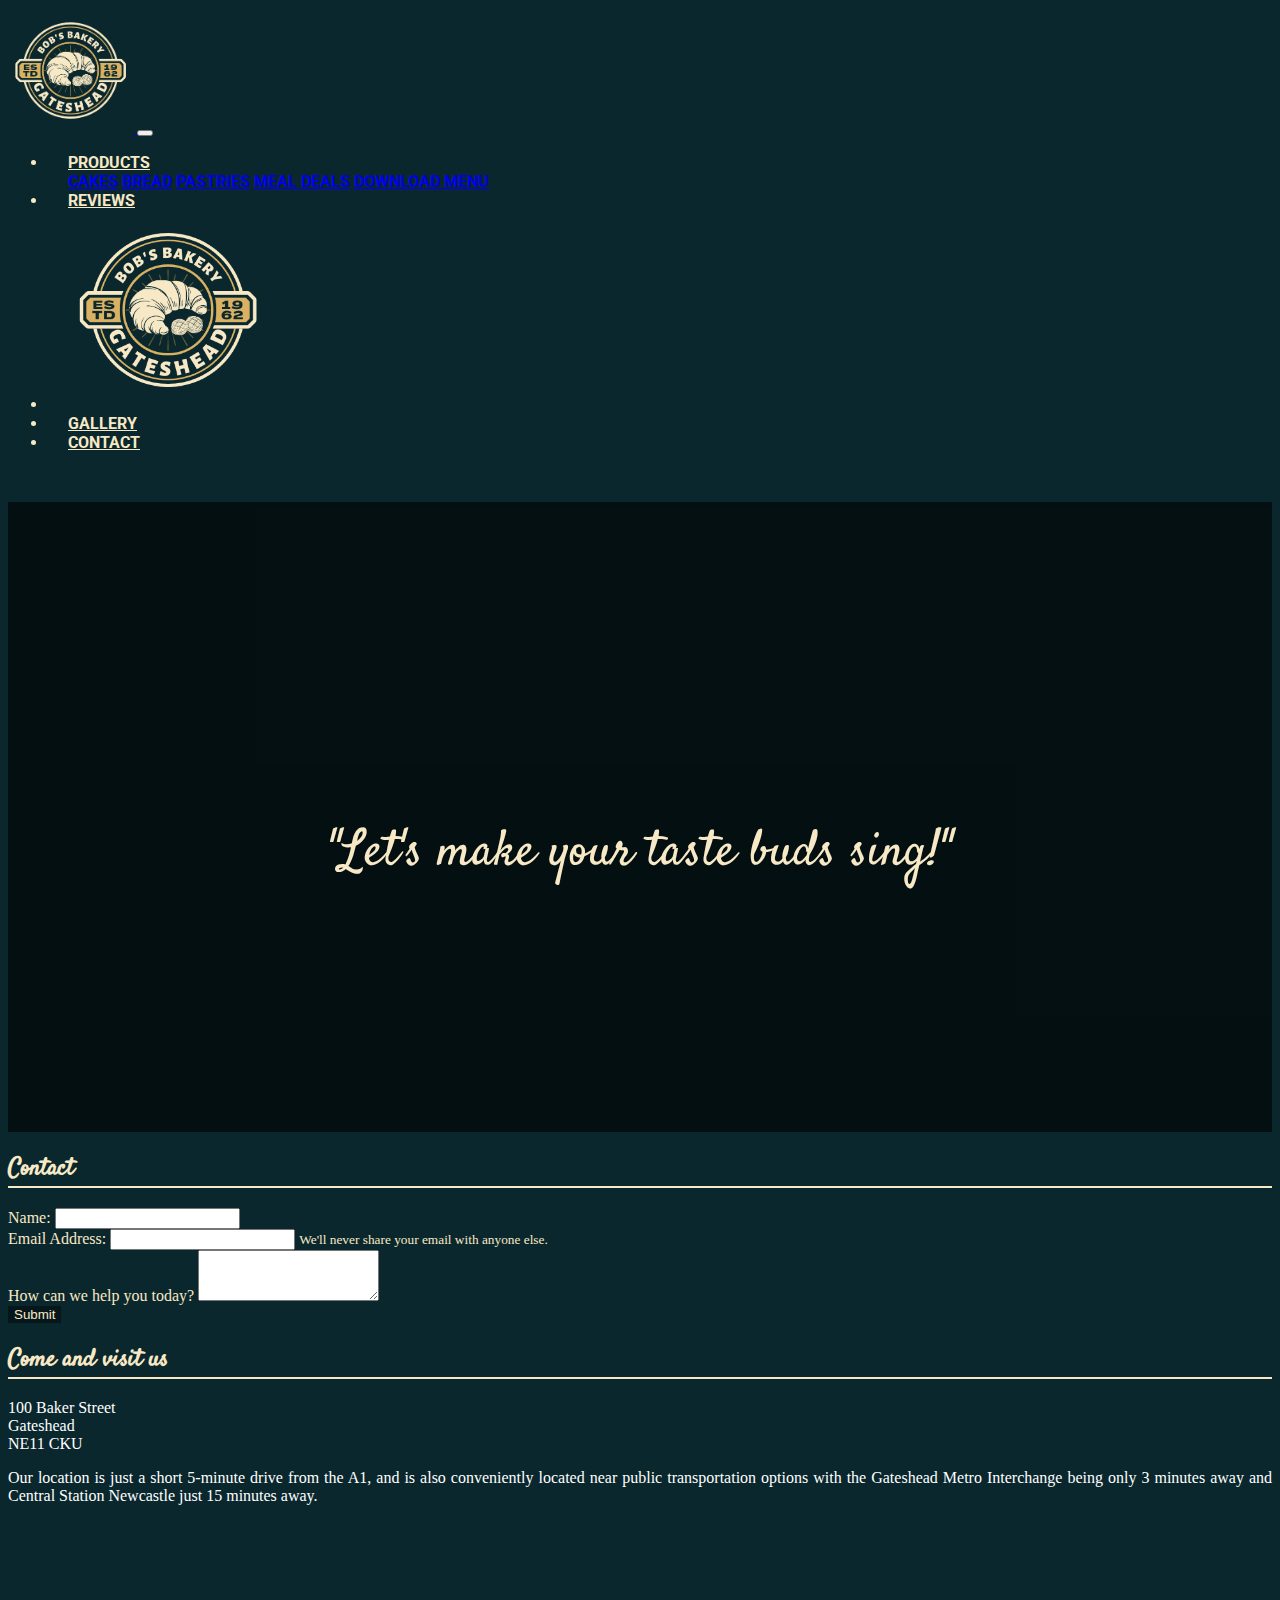
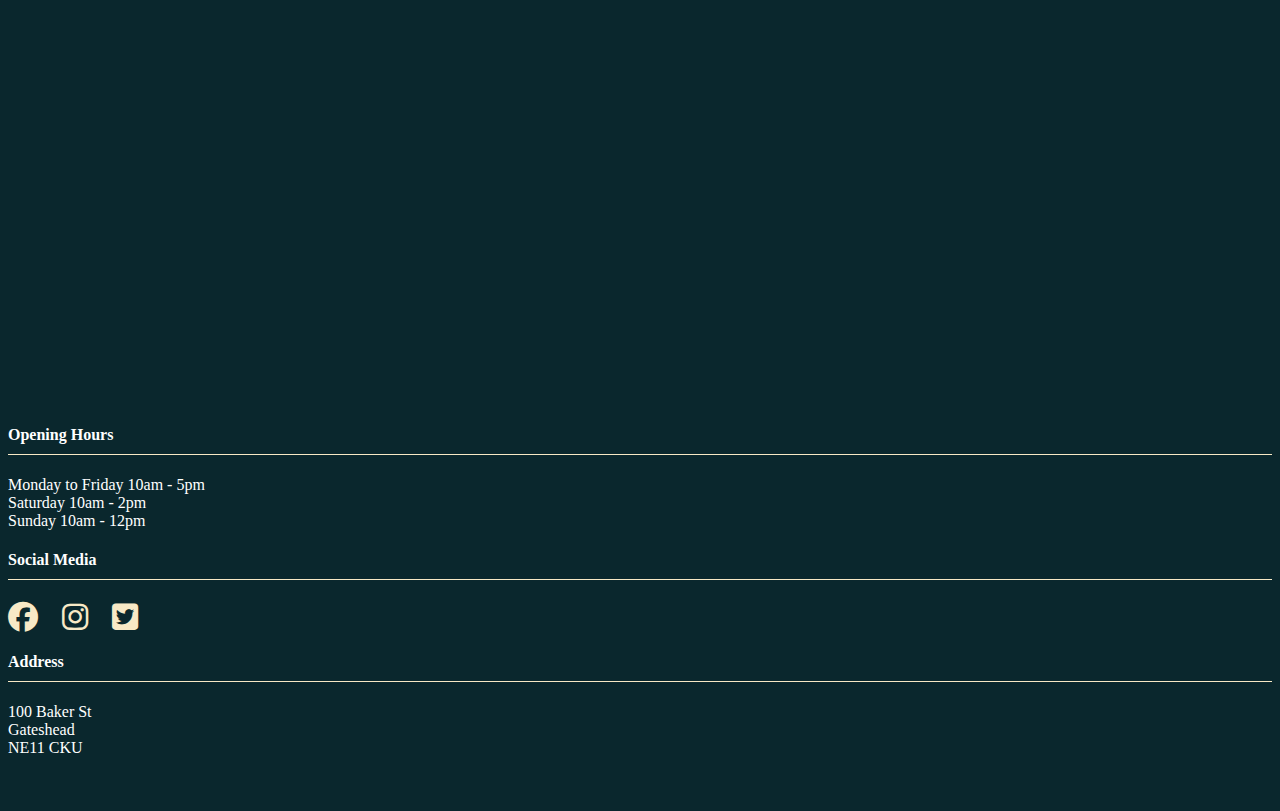
==== contact.html @ a63b62d1 "update logo to appropriate name add alt tags" ====
<!DOCTYPE html>
<html lang="en">

<head>
    <meta charset="UTF-8">
    <meta http-equiv="X-UA-Compatible" content="IE=edge">
    <meta name="viewport" content="width=device-width, initial-scale=1.0">
    <title>Contact | Bob's Bakery</title>
    <link rel="icon" type="image/x-icon" href="assets/images/favicon.png">
    <link rel="stylesheet" href="https://cdnjs.cloudflare.com/ajax/libs/font-awesome/6.2.1/css/all.min.css">
    <link rel="stylesheet" href="https://cdn.jsdelivr.net/npm/bootstrap@4.6.2/dist/css/bootstrap.min.css"
        integrity="sha384-xOolHFLEh07PJGoPkLv1IbcEPTNtaed2xpHsD9ESMhqIYd0nLMwNLD69Npy4HI+N" crossorigin="anonymous">
    <link rel="stylesheet" href="assets/css/style.css">
</head>

<body>
    <!-- Header and Navigation -->
    <header>
        <!-- Modified Bootstrap 4.6 Navigation -->
        <nav class="navbar navbar-expand-lg navbar-dark text-yellow bg-color-green">
            <a class="navbar-brand d-lg-none" href="index.html">
                <img src="assets/images/dark-green-logo.png" width="125" height="125" alt="Bob's Bakery Logo">
            </a>
            <button class="navbar-toggler ml-auto" type="button" data-toggle="collapse" data-target="#navbarNavDropdown"
                aria-controls="navbarNavDropdown" aria-expanded="false" aria-label="Toggle navigation">
                <span class="navbar-toggler-icon"></span>
            </button>
            <div class="container-fluid">
                <div class="collapse navbar-collapse" id="navbarNavDropdown">
                    <ul class="navbar-nav mx-auto align-items-center">

                        <li class="nav-item dropdown">
                            <a class="nav-link dropdown-toggle" href="products.html" role="button"
                                data-toggle="dropdown" aria-expanded="false">
                                Products
                            </a>
                            <div class="dropdown-menu">
                                <a class="dropdown-item" href="products.html#cakes">Cakes</a>
                                <a class="dropdown-item" href="products.html#bread">Bread</a>
                                <a class="dropdown-item" href="products.html#pastries">Pastries</a>
                                <a class="dropdown-item" href="products.html#mealdeals">Meal Deals</a>
                                <a class="dropdown-item" href="assets/menu/bobs-bakery-menu.pdf" target="_blank">Download Menu</a>
                            </div>
                        </li>
                        <li class="nav-item">
                            <a class="nav-link" href="reviews.html">Reviews</a>
                        </li>
                        <li class="nav-item ">
                            <a href="index.html"><img src="assets/images/dark-green-logo.png" class="mx-auto navbar-logo"
                                    alt="Bob's Bakery Logo" id="bobslogo"></a>
                        </li>

                        <li class="nav-item">
                            <a class="nav-link" href="gallery.html">Gallery</a>
                        </li>
                        <li class="nav-item">
                            <a class="nav-link active" href="contact.html">Contact<span class="sr-only">(current)</span></a>
                        </li>
                    </ul>
                </div>
            </div>
        </nav>
    </header>

     <!-- Hero Image -->
     <div class="hero-container pb-5">
        <div class="contact-hero-image">
            <div class="overlay">
                <div class="slogan-container"> 
                    <p class="slogan-text">"Let's make your taste buds sing!"</p>
                </div>
            </div>
        </div>
    </div>
    <!-- Contact Section -->
    <section class="contact-section">
        <div class="container">
            <div class="row">
                <div class="col-sm-12 col-md-12 col-lg-6 pb-5">
                <form class="contact-form" method="POST" action="https://formdump.codeinstitute.net/" target="_blank">
                    <div class="form-group">
                        <h2 class="page-heading hr-border-bottom">Contact</h2>
                      <label for="name">Name:</label>
                      <input type="text" class="form-control" id="name" name="name" required>
                    </div>
                    <div class="form-group">
                        <label for="email">Email Address:</label>
                        <input type="email" class="form-control" id="email" aria-describedby="emailHelp" name="email" required>
                        <small id="emailHelp" class="form-text text-muted" id="email">We'll never share your email with anyone else.</small>
                      </div>
                    <div class="form-group">
                        <label for="customer-query">How can we help you today?</label>
                        <textarea class="form-control" id="customer-query" rows="3" name="query" required></textarea>
                      </div>
                    <button type="submit" class="btn btn-primary">Submit</button>
                  </form>
                </div>
                <div class="col-sm-12 col-md-12 col-lg-6 mx-auto">
                    <h2 class="page-heading hr-border-bottom">Come and visit us</h2>
                    
                    <p class="about-p text-center">
                        100 Baker Street<br>
                        Gateshead<br>
                        NE11 CKU<br>
                    </p>
                    <p class="about-p text-justify">
                    Our location is just a short 5-minute drive from the A1, and is also conveniently located near public transportation options with the Gateshead Metro Interchange being only 3 minutes away and Central Station Newcastle just 15 minutes away.
                    </p>
                </div>      
            </div>   
        </div>
    </section>
    <!-- Map Section -->
    <section id="map">
        <div class="container">
            <div class="row pb-5">
                <div class="col-sm-12 col-md-12 col-lg-12 mx-auto">
                    <iframe class="embed-responsive" title="Bob's Bakery Location" src="https://www.google.com/maps/embed?pb=!1m14!1m12!1m3!1d3852.576823900325!2d-1.596560003772931!3d54.95984236074679!2m3!1f0!2f0!3f0!3m2!1i1024!2i768!4f13.1!5e0!3m2!1sen!2suk!4v1673899232278!5m2!1sen!2suk" style="border:0;" allowfullscreen="false" loading="lazy" width="600" height="450"></iframe>
                </div>
            </div>
        </div>
    </section>
    <!-- Footer -->
    <footer>
        <div class="container">
            <div class="row">
                <div class="col-lg-6">
                    <div class="opening-hours">
                        <h4 class="footer-header">Opening Hours</h4>
                        <ul>
                            <li>Monday to Friday 10am - 5pm</li>
                            <li>Saturday 10am - 2pm</li>
                            <li>Sunday 10am - 12pm</li>
                        </ul>
                    </div>
                </div>
                <div class="col-lg-3">
                    <div class="social-media">
                        <h4 class="footer-header">Social Media</h4>
                        <a href="https://www.facebook.com" target="_blank"><i class="fa-brands fa-facebook"></i></a>
                        <a href="https://www.instagram.com" target="_blank"><i class="fa-brands fa-instagram"></i></a>
                        <a href="https://www.twitter.com" target="_blank"><i
                                class="fa-brands fa-square-twitter"></i></a>

                    </div>
                </div>
                <div class="col-lg-3">
                    <div class="address">
                        <h4 class="footer-header">Address</h4>
                        <ul>
                            <li>100 Baker St</li>
                            <li>Gateshead</li>
                            <li>NE11 CKU</li>
                        </ul>
                    </div>
                </div>

            </div>
        </div>
    </footer>
    <!-- Bootstrap CSS needs to be at end -->
    <script src="https://cdn.jsdelivr.net/npm/jquery@3.5.1/dist/jquery.slim.min.js"
        integrity="sha384-DfXdz2htPH0lsSSs5nCTpuj/zy4C+OGpamoFVy38MVBnE+IbbVYUew+OrCXaRkfj" crossorigin="anonymous">
    </script>
    <script src="https://cdn.jsdelivr.net/npm/bootstrap@4.6.2/dist/js/bootstrap.bundle.min.js"
        integrity="sha384-Fy6S3B9q64WdZWQUiU+q4/2Lc9npb8tCaSX9FK7E8HnRr0Jz8D6OP9dO5Vg3Q9ct" crossorigin="anonymous">
    </script>
</body>

</html>
---- assets/css/style.css ----
/*  Import Fonts */
@import url('https://fonts.googleapis.com/css2?family=Roboto:wght@400;500;700&family=Satisfy&display=swap');

body {
    background-color: #0a272d;
}
.bg-color-green {
    background-color: #0a272d;
}

.text-yellow {
    color: #f8e9c6;
}

.nav-item {
    padding-left: 20px;
    padding-right: 20px;
}

.navbar-dark .navbar-nav .nav-link {
    color: #f8e9c6;
}

.navbar {
    text-transform: uppercase;
    font-family: 'Roboto', sans-serif;
    font-weight: 700;
}

.navbar-logo {
    height: 200px;
    width: 200px;
}

.dropdown-item.active, .dropdown-item:active {
    color: #fff;
    text-decoration: none;
    background-color: #6b7b7e;
}
/* Hero Image */

.hero-container {
    height: 70vh;
    background-color: inherit;
}

.hero-image {
  height: 100%;
  width: 100%;
  background-image: url('https://images.unsplash.com/photo-1530548091131-36336084c705?ixlib=rb-4.0.3&ixid=MnwxMjA3fDB8MHxwaG90by1wYWdlfHx8fGVufDB8fHx8&auto=format&fit=crop&w=1170&q=80');
  background-repeat: no-repeat;
  background-position: center;
  background-size: cover;
  background-attachment: fixed;
}

.overlay {
    height: 100%;
    width: 100%;
    background-color: rgba(0, 0, 0, 0.6);
}

.slogan-container {
    min-height: 50%;
    min-width: 50%;
    margin: 0 auto;
    position: relative;
    top: 50%;
}

.slogan-text {
    color: #f8e9c6; 
    font-family: 'Satisfy'; 
    font-size: 50px;
    text-align: center;
}

/* About Section */

.about {
    min-height: 300px;
    background-color: #0a272d;
    padding-top: 30px;
    padding-bottom: 30px;
}

.about-bobs {
    margin-top: 30px;
}

.about-bobs-heading {
    color: #f8e9c6;
    font-family: 'Satisfy', sans-serif;
}

.about-p {
    font-size: 16px;
    color: white;
    text-align: justify;
}


/* Products Sample Section */

.product-cards {
    background-color: #0a272d;
    padding-top: 30px;
    position: relative;
}

.card {
    background-color: #06171B;
    min-height: 100%;
    border: none;
    width: 100%;
}

.card img {
    height: 300px;
    width: auto;
    object-fit: cover;
}

.card-title {
    font-family: 'Satisfy', sans-serif;
    font-size: 30px;
    color: #f8e9c6;
    border-bottom: 1px solid white;
    padding-bottom: 10px;
    text-align: left;
}

.card-text {
    color: white;
    text-align: justify; 
    padding-bottom: 20px; 
}

/* Menu */

.menu-section {
    min-height: 100%;
    background-color: #0a272d;
}


.menu-card {
    height: 400px;
    background-color: rgba(0, 0, 0, 0.4);
    border: 2px solid #f8e9c6;
    padding: 15px; 
    margin-bottom: 30px;
}

.menu-card-cakes-bg {
    background-image: url('/assets/images/cake.png');
    background-repeat: no-repeat;
    background-position: bottom right;
}

.menu-card-bread-bg {
    background-image: url('/assets/images/bread.png');
    background-repeat: no-repeat;
    background-position: bottom right;
}

.menu-card-pastries-bg {
    background-image: url('/assets/images/pastries.png');
    background-repeat: no-repeat;
    background-position: bottom right;
}

.menu-card-meal-bg {
    background-image: url('/assets/images/meal.png');
    background-repeat: no-repeat;
    background-position: bottom right;
}


.menu-card-heading {
    font-family: 'Satisfy', sans-serif;
    color: #f8e9c6;
}

.menu-card table {
    width: 100%;
    margin-bottom: 30px;
}

.menu-card th {
    color: #f8e9c6;
}

.menu-card td {
    color: #fff;
}

.menu-card-footer {
    text-align: center;
    color:#f8e9c6;
}

/* Reviews Section */

.reviews-section {
    min-height: 100%; 
    background-color: #0a272d;
}

.stars {
    font-size: 25px;
    color: #f8e9c6;
}

.customer-name {
    color: #f8e9c6;
    padding: 20px;
}

/* Gallery */

.gallery-section {
    background-color: #0a272d;
    min-height: 100%;
}

.gallery-image {
    min-height: 300px;
    width: 100%;
    object-fit: cover;
}

.figure-caption {
    color: #f8e9c6;
}

/* Contact Section */

.contact-section {
    background-color: #0a272d;
}

.contact-hero-image {
    height: 100%;
    width: 100%;
    background-image: url('https://images.unsplash.com/photo-1511018556340-d16986a1c194?ixlib=rb-4.0.3&ixid=MnwxMjA3fDB8MHxwaG90by1wYWdlfHx8fGVufDB8fHx8&auto=format&fit=crop&w=1170&q=80');
    background-repeat: no-repeat;
    background-position: center;
    background-size: cover;
    background-attachment: fixed;
  }

/* Contact Form Override */

label {
    color: #f8e9c6;
}

.text-muted {
    color: #f8e9c6!important;
}
/* Footer Section */

footer {
    height: 100%;
    width: 100%;
    padding-top: 30px;
    padding-bottom: 30px;
    background-color: #0a272d;
    color: white;
}

.footer-header {
    padding-bottom: 10px;
    border-bottom: 1px solid #f8e9c6;
}

footer ul {
    padding: 0;
}

footer li {
    list-style-type: none;
}
.social-media {
    width: 100%;
}

.social-media i {
    font-size: 30px;
    padding-right: 20px;
    color: #f8e9c6;
}

.social-media i:hover {
    color: #fff;
    transition: ease-in-out 0.1s;
}

.back-to-top-arrow {
    height: 50px;
    width: 50px;
    position: absolute;
    text-align: center;
    border: 3px solid #6b7b7e;
    border-radius: 50%;
    color: #6b7b7e;
    right: 100px;
    bottom: 13px;
    font-size: 30px;
}
.back-to-top-arrow:hover {
    color: #f8e9c6;
    border-color: #f8e9c6;
    transition: ease-in-out 0.3s;
}

.back-to-top-arrow:hover {
    color: #f8e9c6;
    border-color: #f8e9c6;
    transition: ease-in-out 0.3s;
}
/* Utilities */

hr.full-width-white {
    border-bottom: 1px solid white;
    width: 100%;
}

.hr-border-bottom {
    border-bottom: 2px solid #f8e9c6;
}

.page-heading { 
    color:#f8e9c6;
    font-family: 'Satisfy', sans-serif;
}

/* Bootstrap Overrides */

.btn-primary {
    color: #f8e9c6;
    background-color: #06171B;
    border: none;
}

.btn-primary:hover {
    color: #0a272d;
    background-color: #f8e9c6;
    border: none;
}

.fixed-bottom {
    position: absolute;
    bottom: 0px;
    left: 20px;
}

/* Media Queries */
@media screen and (max-width: 991px){
    .navbar-logo {
        display: none;
    }
    
}
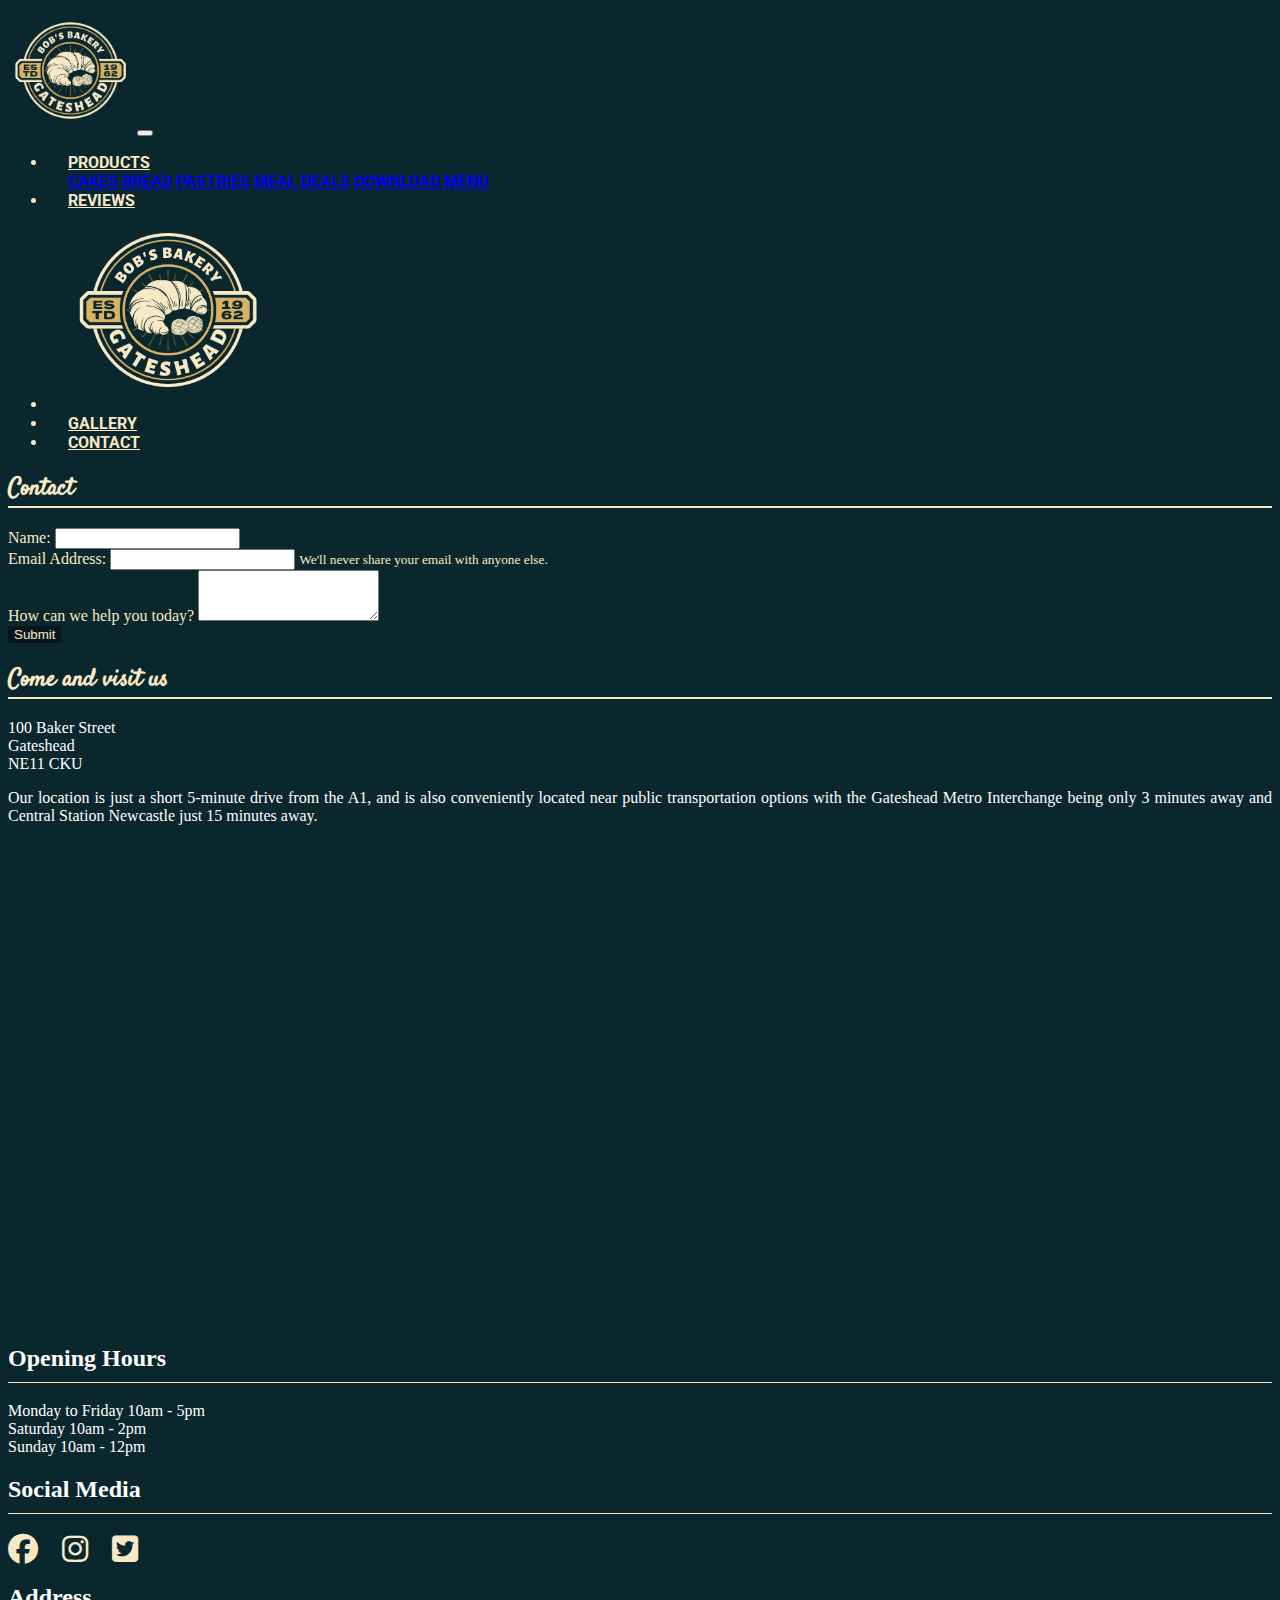
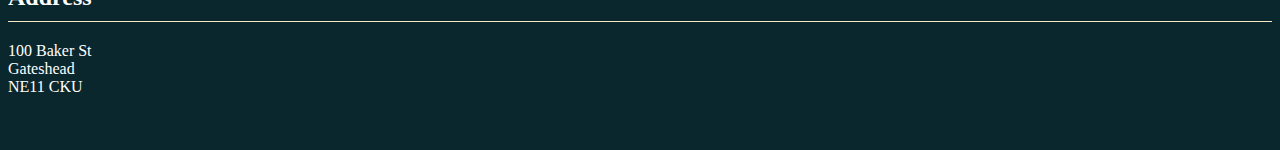
==== commit 4916a25b: "update pages with back to top and media query" ====
--- a/contact.html
+++ b/contact.html
@@ -30,7 +30,7 @@
                     <ul class="navbar-nav mx-auto align-items-center">
 
                         <li class="nav-item dropdown">
-                            <a class="nav-link dropdown-toggle" href="products.html" role="button"
+                            <a class="nav-link dropdown-toggle text-center" href="products.html" role="button"
                                 data-toggle="dropdown" aria-expanded="false">
                                 Products
                             </a>
@@ -45,11 +45,10 @@
                         <li class="nav-item">
                             <a class="nav-link" href="reviews.html">Reviews</a>
                         </li>
-                        <li class="nav-item ">
+                        <li class="nav-item">
                             <a href="index.html"><img src="assets/images/dark-green-logo.png" class="mx-auto navbar-logo"
-                                    alt="Bob's Bakery Logo" id="bobslogo"></a>
+                                    alt="Bob's Bakery Logo"></a>
                         </li>
-
                         <li class="nav-item">
                             <a class="nav-link" href="gallery.html">Gallery</a>
                         </li>
@@ -62,18 +61,8 @@
         </nav>
     </header>
 
-     <!-- Hero Image -->
-     <div class="hero-container pb-5">
-        <div class="contact-hero-image">
-            <div class="overlay">
-                <div class="slogan-container"> 
-                    <p class="slogan-text">"Let's make your taste buds sing!"</p>
-                </div>
-            </div>
-        </div>
-    </div>
     <!-- Contact Section -->
-    <section class="contact-section">
+    <section class="contact-section mt-4">
         <div class="container">
             <div class="row">
                 <div class="col-sm-12 col-md-12 col-lg-6 pb-5">
@@ -114,7 +103,7 @@
     <section id="map">
         <div class="container">
             <div class="row pb-5">
-                <div class="col-sm-12 col-md-12 col-lg-12 mx-auto">
+                <div class="col-sm-12 col-md-12 col-lg-12 mx-auto mb-5">
                     <iframe class="embed-responsive" title="Bob's Bakery Location" src="https://www.google.com/maps/embed?pb=!1m14!1m12!1m3!1d3852.576823900325!2d-1.596560003772931!3d54.95984236074679!2m3!1f0!2f0!3f0!3m2!1i1024!2i768!4f13.1!5e0!3m2!1sen!2suk!4v1673899232278!5m2!1sen!2suk" style="border:0;" allowfullscreen="false" loading="lazy" width="600" height="450"></iframe>
                 </div>
             </div>
@@ -126,7 +115,7 @@
             <div class="row">
                 <div class="col-lg-6">
                     <div class="opening-hours">
-                        <h4 class="footer-header">Opening Hours</h4>
+                        <h2 class="footer-header">Opening Hours</h2>
                         <ul>
                             <li>Monday to Friday 10am - 5pm</li>
                             <li>Saturday 10am - 2pm</li>
@@ -136,25 +125,29 @@
                 </div>
                 <div class="col-lg-3">
                     <div class="social-media">
-                        <h4 class="footer-header">Social Media</h4>
-                        <a href="https://www.facebook.com" target="_blank"><i class="fa-brands fa-facebook"></i></a>
-                        <a href="https://www.instagram.com" target="_blank"><i class="fa-brands fa-instagram"></i></a>
-                        <a href="https://www.twitter.com" target="_blank"><i
-                                class="fa-brands fa-square-twitter"></i></a>
+                        <h2 class="footer-header">Social Media</h2>    
+                            <a href="https://www.facebook.com" target="_blank" alt="Facebook" aria-label="Facebook"> <i class="fa-brands fa-facebook"></i></a>
+                            <a href="https://www.instagram.com" target="_blank" alt="Instagram" aria-label="Instagram"><i class="fa-brands fa-instagram"></i></a>
+                            <a href="https://www.twitter.com" target="_blank" alt="Twitter" aria-label="Twitter"><i class="fa-brands fa-square-twitter"></i></a>
 
                     </div>
                 </div>
                 <div class="col-lg-3">
                     <div class="address">
-                        <h4 class="footer-header">Address</h4>
+                        <h2 class="footer-header">Address</h2>
                         <ul>
                             <li>100 Baker St</li>
                             <li>Gateshead</li>
                             <li>NE11 CKU</li>
                         </ul>
                     </div>
+                    <a href="#top" alt="Back to top of page" aria-label="Back to top of page">
+                        <div class="back-to-top-arrow">
+                            <i class="fa-solid fa-arrow-up"></i>
+                        </div>
+                    </a>
                 </div>
-
+                
             </div>
         </div>
     </footer>
--- a/assets/css/style.css
+++ b/assets/css/style.css
@@ -149,7 +149,6 @@
     background-color: rgba(0, 0, 0, 0.4);
     border: 2px solid #f8e9c6;
     padding: 15px; 
-    margin-bottom: 30px;
 }
 
 .menu-card-cakes-bg {
@@ -305,8 +304,8 @@
     border: 3px solid #6b7b7e;
     border-radius: 50%;
     color: #6b7b7e;
-    right: 100px;
-    bottom: 13px;
+    top: -75px;
+    right: 50px;
     font-size: 30px;
 }
 .back-to-top-arrow:hover {
@@ -361,5 +360,18 @@
     .navbar-logo {
         display: none;
     }
+
+    .back-to-top-arrow {
+        height: 50px;
+        width: 50px;
+        position: absolute;
+        text-align: center;
+        border: 3px solid #6b7b7e;
+        border-radius: 50%;
+        color: #6b7b7e;
+        top: -300px;
+        right: 20px;
+        font-size: 30px;
+    }
     
 }